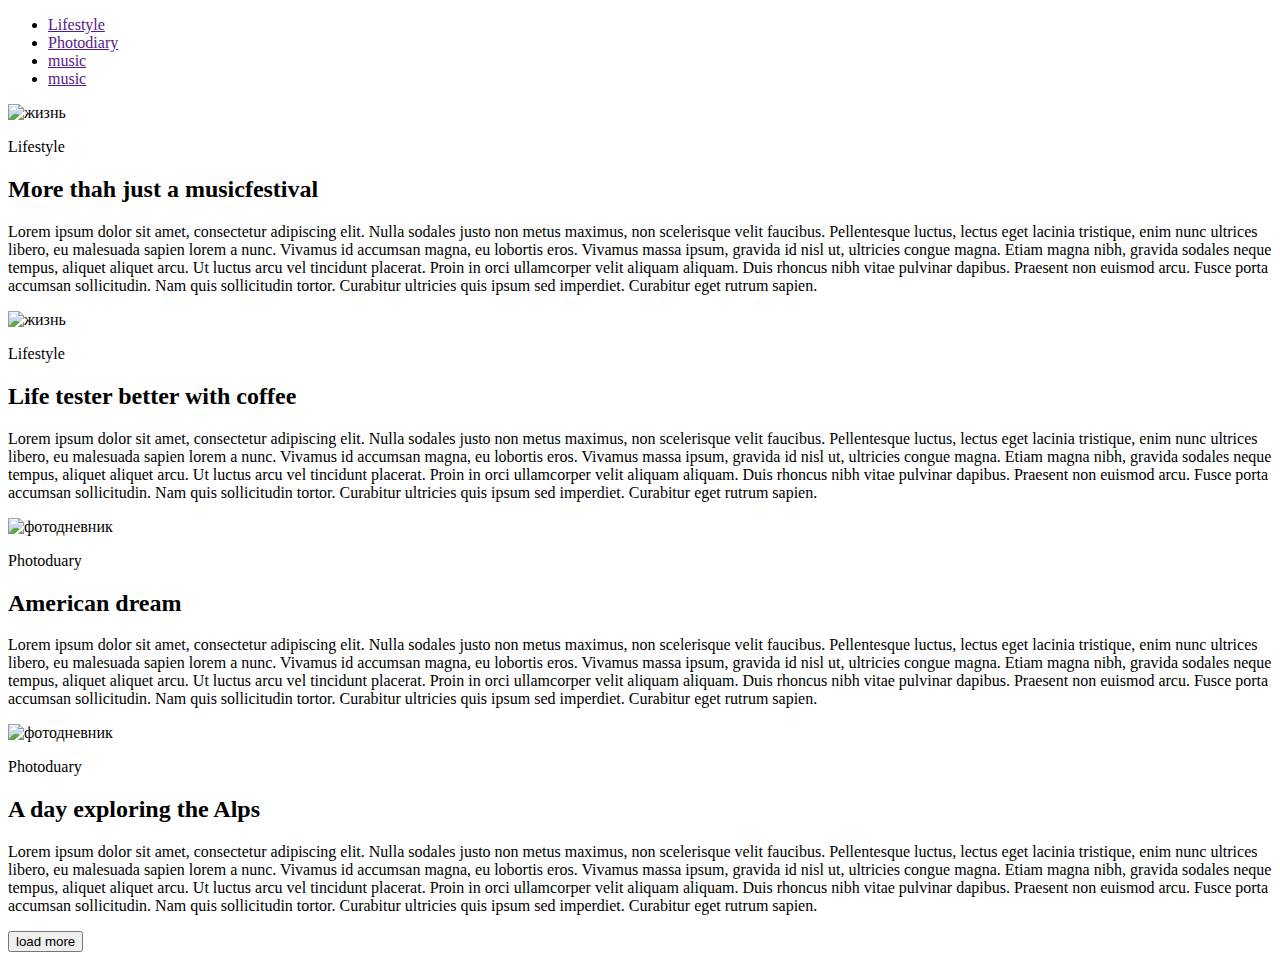
==== module-1/hw1.html @ 786e6547 "second variant" ====
<!DOCTYPE html>
<html lang="en">
  <head>
    <meta charset="UTF-8" />
    <title>Задание</title>
  </head>
  <body>
    
      <header>
      <ul>
        <li><a href="" target="blank"> Lifestyle </a></li>
        <li><a href="" target="blank" title="Photodiary"> Photodiary </a></li>
        <li><a href="" target="blank" title="music"> music </a></li>
        <li><a href="" target="travel" title="music"> music </a></li>
      </header> 
      </ul>
      <main>
      <article>
        <img src="1.png" alt="жизнь" />
        <p>Lifestyle</p>
        <h2>More thah just a musicfestival</h2>
        <p>
          Lorem ipsum dolor sit amet, consectetur adipiscing elit. Nulla sodales
          justo non metus maximus, non scelerisque velit faucibus. Pellentesque
          luctus, lectus eget lacinia tristique, enim nunc ultrices libero, eu
          malesuada sapien lorem a nunc. Vivamus id accumsan magna, eu lobortis
          eros. Vivamus massa ipsum, gravida id nisl ut, ultricies congue magna.
          Etiam magna nibh, gravida sodales neque tempus, aliquet aliquet arcu.
          Ut luctus arcu vel tincidunt placerat. Proin in orci ullamcorper velit
          aliquam aliquam. Duis rhoncus nibh vitae pulvinar dapibus. Praesent
          non euismod arcu. Fusce porta accumsan sollicitudin. Nam quis
          sollicitudin tortor. Curabitur ultricies quis ipsum sed imperdiet.
          Curabitur eget rutrum sapien.
        </p>
      </article>

      <article>
        <img src="2.png" alt="жизнь" />
        <p>Lifestyle</p>
        <h2>Life tester better with coffee</h2>
        <p>
          Lorem ipsum dolor sit amet, consectetur adipiscing elit. Nulla sodales
          justo non metus maximus, non scelerisque velit faucibus. Pellentesque
          luctus, lectus eget lacinia tristique, enim nunc ultrices libero, eu
          malesuada sapien lorem a nunc. Vivamus id accumsan magna, eu lobortis
          eros. Vivamus massa ipsum, gravida id nisl ut, ultricies congue magna.
          Etiam magna nibh, gravida sodales neque tempus, aliquet aliquet arcu.
          Ut luctus arcu vel tincidunt placerat. Proin in orci ullamcorper velit
          aliquam aliquam. Duis rhoncus nibh vitae pulvinar dapibus. Praesent
          non euismod arcu. Fusce porta accumsan sollicitudin. Nam quis
          sollicitudin tortor. Curabitur ultricies quis ipsum sed imperdiet.
          Curabitur eget rutrum sapien.
        </p>
      

      <article>
        <img src="3.png" alt="фотодневник" />
        <p>Photoduary</p>
        <h2>American dream</h2>
        <p>
          Lorem ipsum dolor sit amet, consectetur adipiscing elit. Nulla sodales
          justo non metus maximus, non scelerisque velit faucibus. Pellentesque
          luctus, lectus eget lacinia tristique, enim nunc ultrices libero, eu
          malesuada sapien lorem a nunc. Vivamus id accumsan magna, eu lobortis
          eros. Vivamus massa ipsum, gravida id nisl ut, ultricies congue magna.
          Etiam magna nibh, gravida sodales neque tempus, aliquet aliquet arcu.
          Ut luctus arcu vel tincidunt placerat. Proin in orci ullamcorper velit
          aliquam aliquam. Duis rhoncus nibh vitae pulvinar dapibus. Praesent
          non euismod arcu. Fusce porta accumsan sollicitudin. Nam quis
          sollicitudin tortor. Curabitur ultricies quis ipsum sed imperdiet.
          Curabitur eget rutrum sapien.
        </p>
      </article>

      <article>
        <img src="4.png" alt="фотодневник" />
        <p>Photoduary</p>
        <h2>A day exploring the Alps</h2>
        <p>
          Lorem ipsum dolor sit amet, consectetur adipiscing elit. Nulla sodales
          justo non metus maximus, non scelerisque velit faucibus. Pellentesque
          luctus, lectus eget lacinia tristique, enim nunc ultrices libero, eu
          malesuada sapien lorem a nunc. Vivamus id accumsan magna, eu lobortis
          eros. Vivamus massa ipsum, gravida id nisl ut, ultricies congue magna.
          Etiam magna nibh, gravida sodales neque tempus, aliquet aliquet arcu.
          Ut luctus arcu vel tincidunt placerat. Proin in orci ullamcorper velit
          aliquam aliquam. Duis rhoncus nibh vitae pulvinar dapibus. Praesent
          non euismod arcu. Fusce porta accumsan sollicitudin. Nam quis
          sollicitudin tortor. Curabitur ultricies quis ipsum sed imperdiet.
          Curabitur eget rutrum sapien.
        </p>
      </article>
      
      <button> load more</button>
    </section>
    </main>
  </body>
</html>
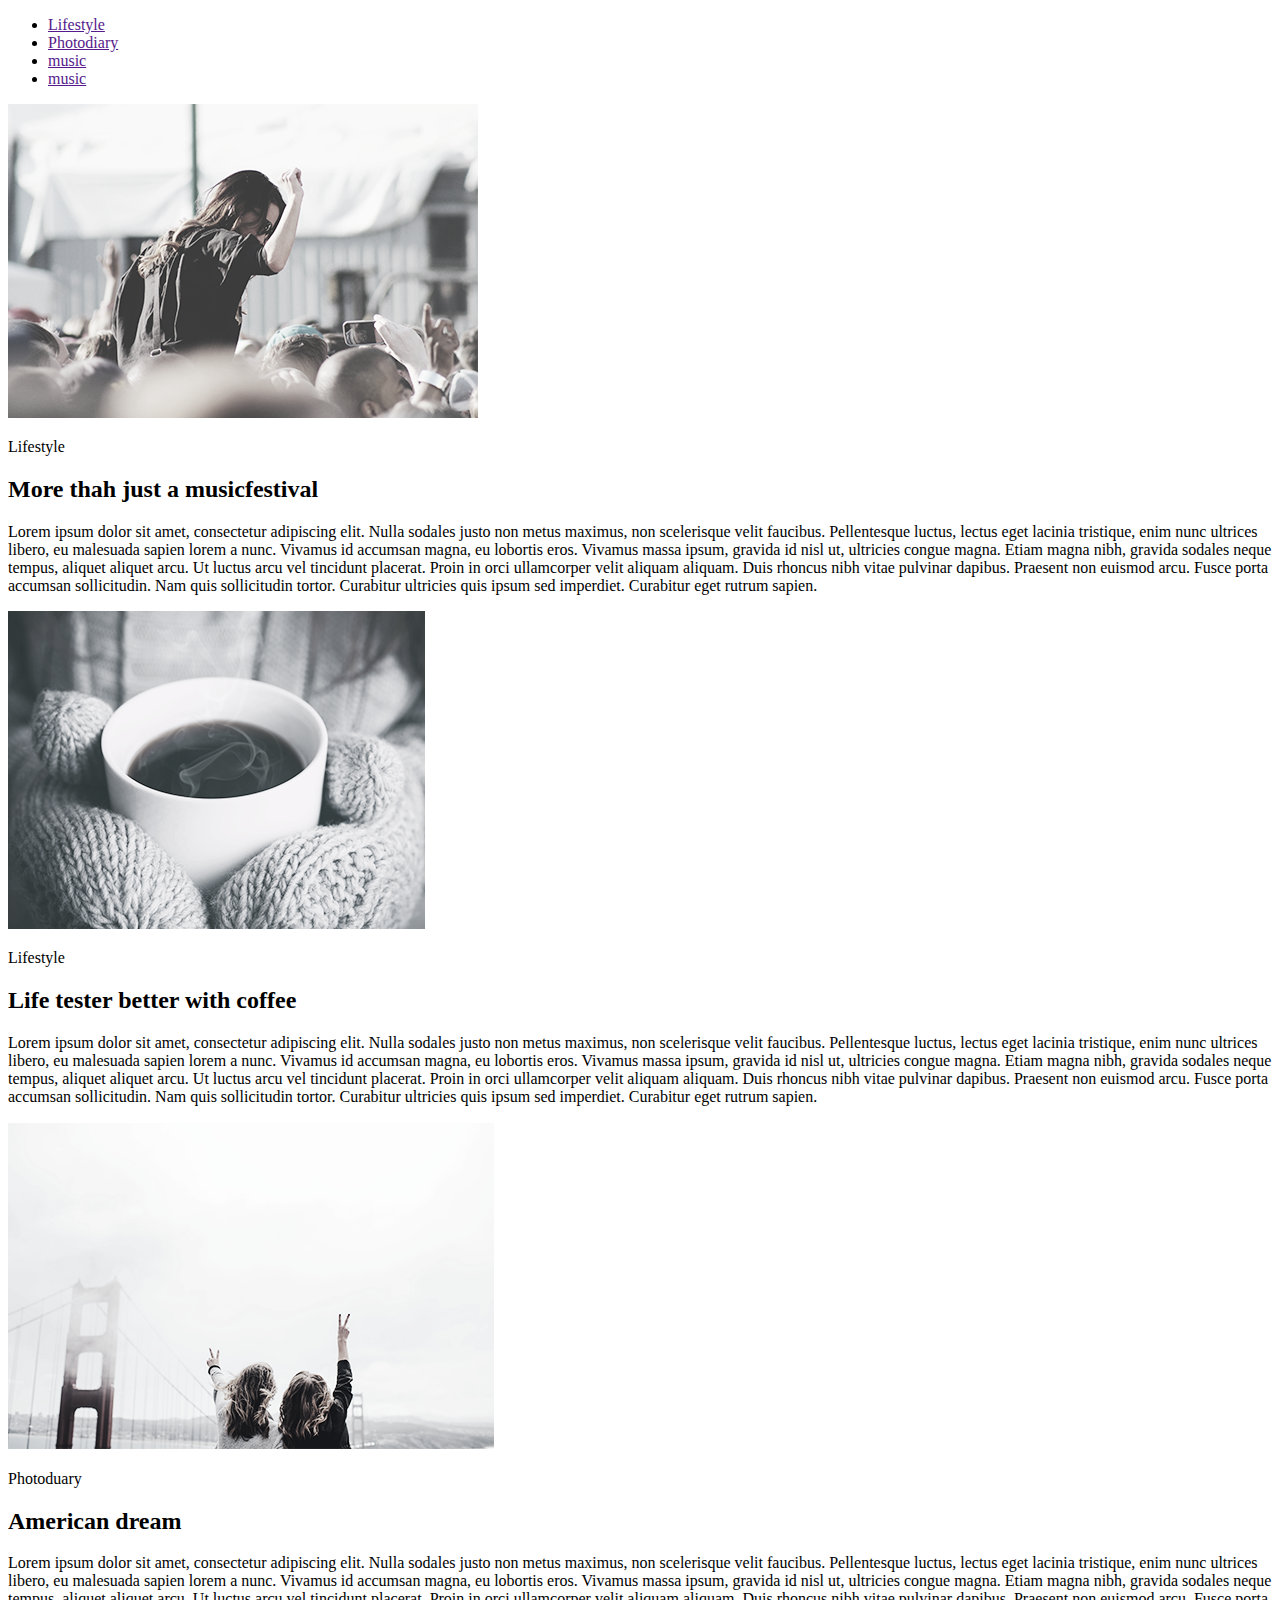
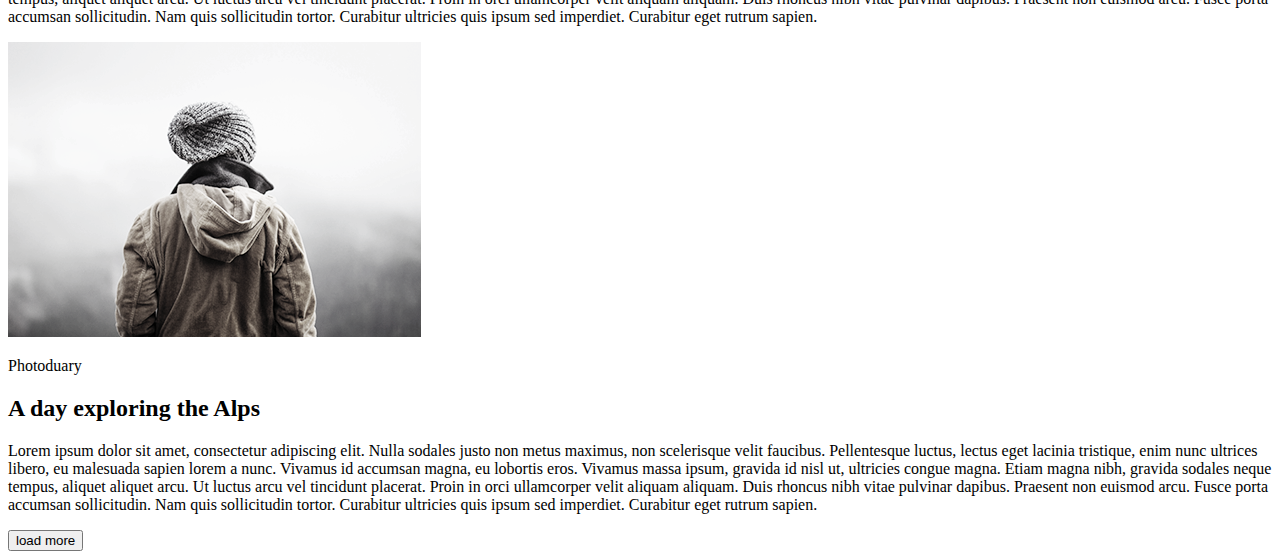
==== commit ec359d24: "начальная версия" ====
--- a/module-1/hw1.html
+++ b/module-1/hw1.html
@@ -15,6 +15,7 @@
       </header> 
       </ul>
       <main>
+        <section>
       <article>
         <img src="1.png" alt="жизнь" />
         <p>Lifestyle</p>
